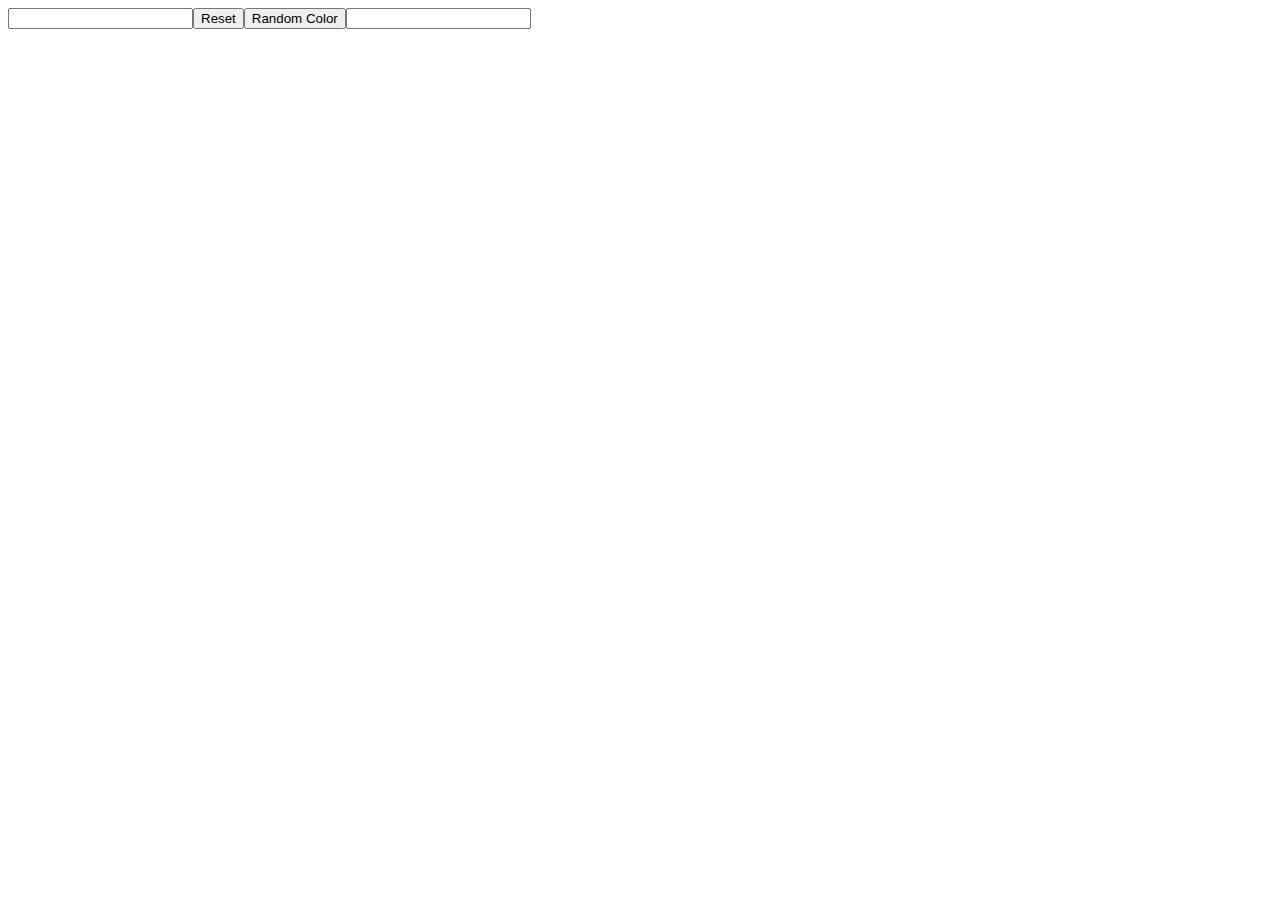
==== index.htm @ 3a8d97d7 "added common core.css usage" ====
<!doctype html>
<meta charset=utf-8>
<title>ColorSquares.htm</title>
<link href=../common/css/core.css rel=stylesheet>
<link href=../common/css/dom.css rel=stylesheet>

<input id=update-interval><input id=reset type=button value=Reset><input id=random-color type=button value="Random Color"><input id=square-count>
<br>
<span id=colorsquares></span>

<script src=../common/js/core.js></script>
<script src=js/colorsquares.js></script>
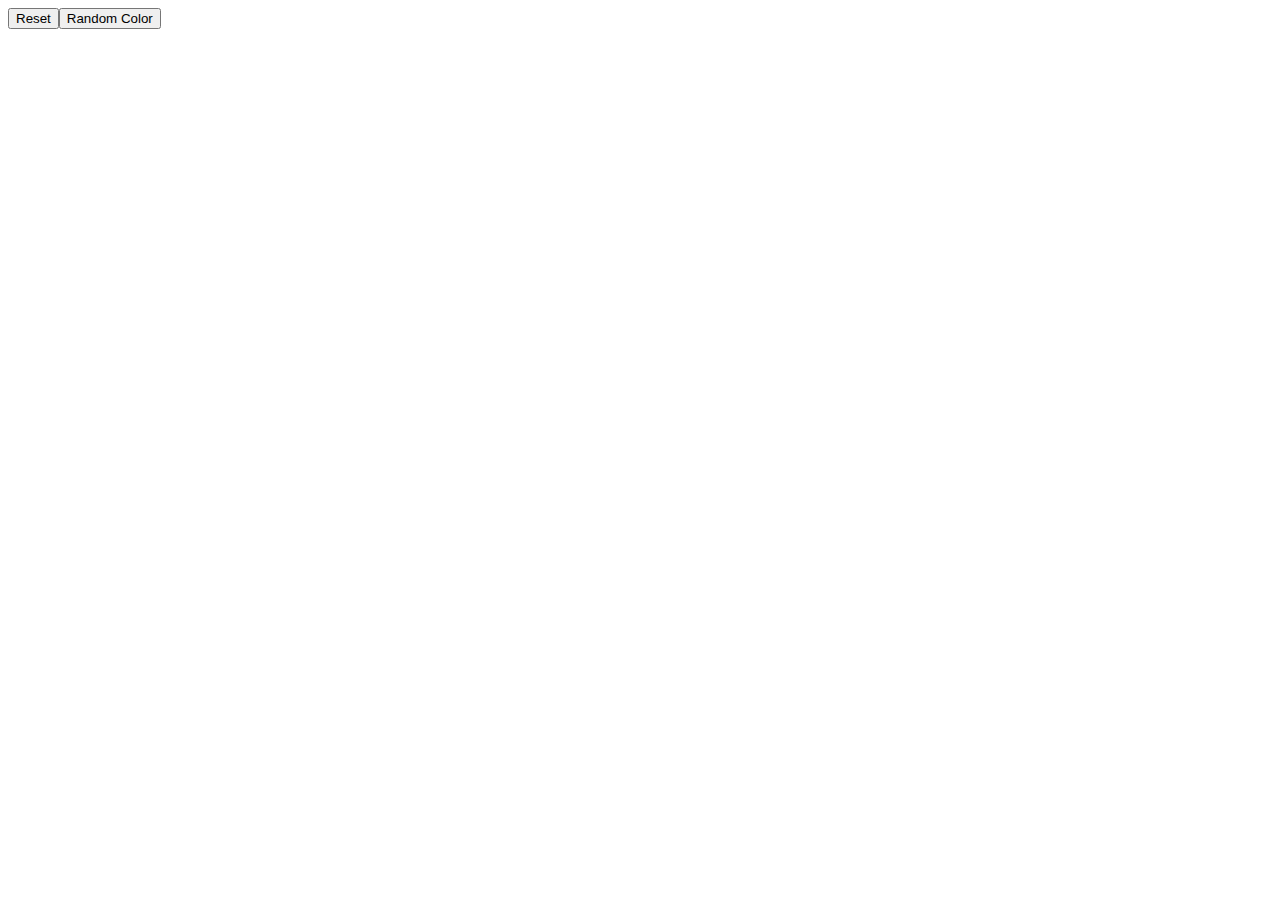
==== commit 864add13: "made ms/frame global" ====
--- a/index.htm
+++ b/index.htm
@@ -4,7 +4,7 @@
 <link href=../common/css/core.css rel=stylesheet>
 <link href=../common/css/dom.css rel=stylesheet>
 
-<input id=update-interval><input id=reset type=button value=Reset><input id=random-color type=button value="Random Color"><input id=square-count>
+<input id=reset type=button value=Reset><input id=random-color type=button value="Random Color">
 <br>
 <span id=colorsquares></span>
 
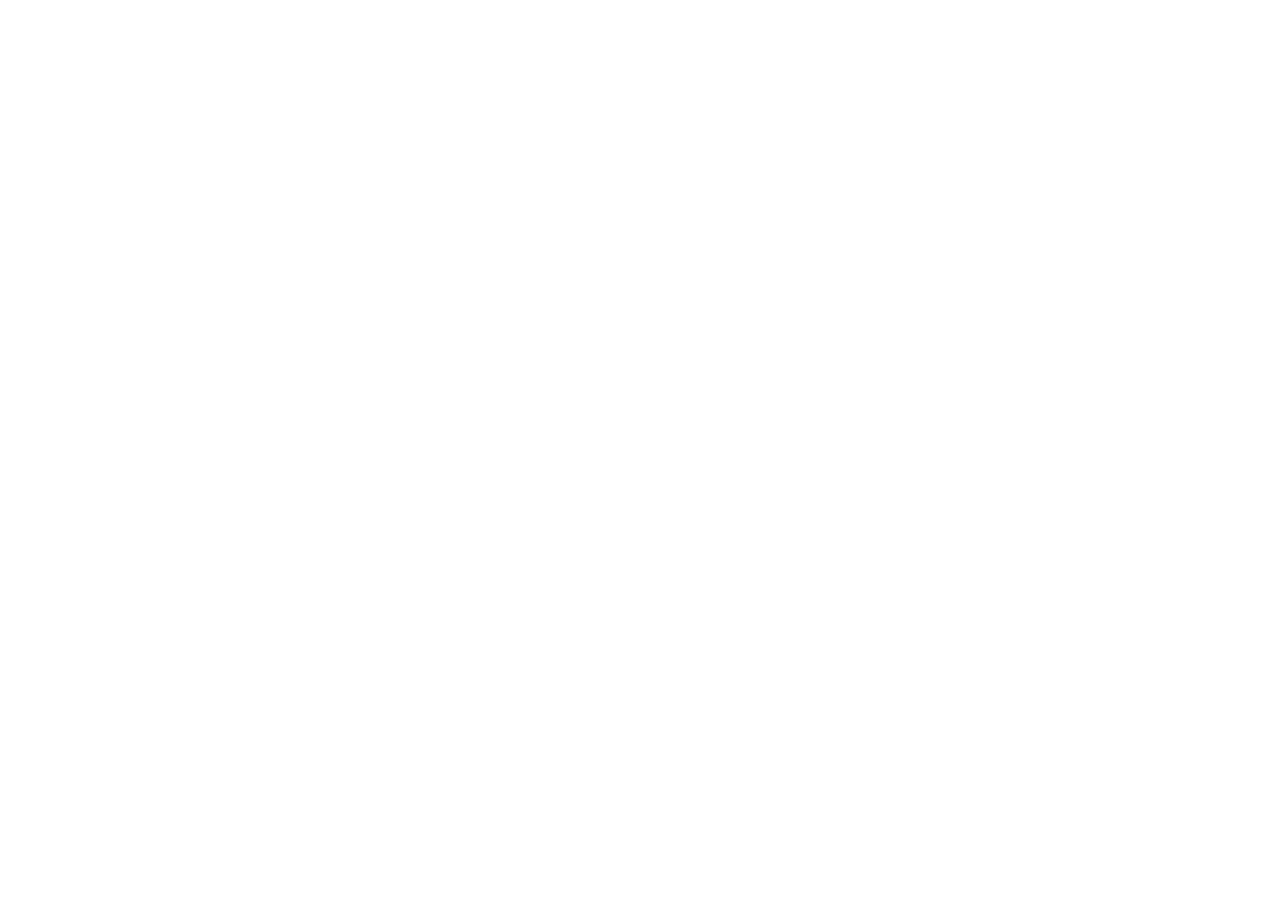
==== commit af20e36c: "moved reset and random color buttons to core ui, added pausing" ====
--- a/index.htm
+++ b/index.htm
@@ -4,8 +4,6 @@
 <link href=../common/css/core.css rel=stylesheet>
 <link href=../common/css/dom.css rel=stylesheet>
 
-<input id=reset type=button value=Reset><input id=random-color type=button value="Random Color">
-<br>
 <span id=colorsquares></span>
 
 <script src=../common/js/core.js></script>
